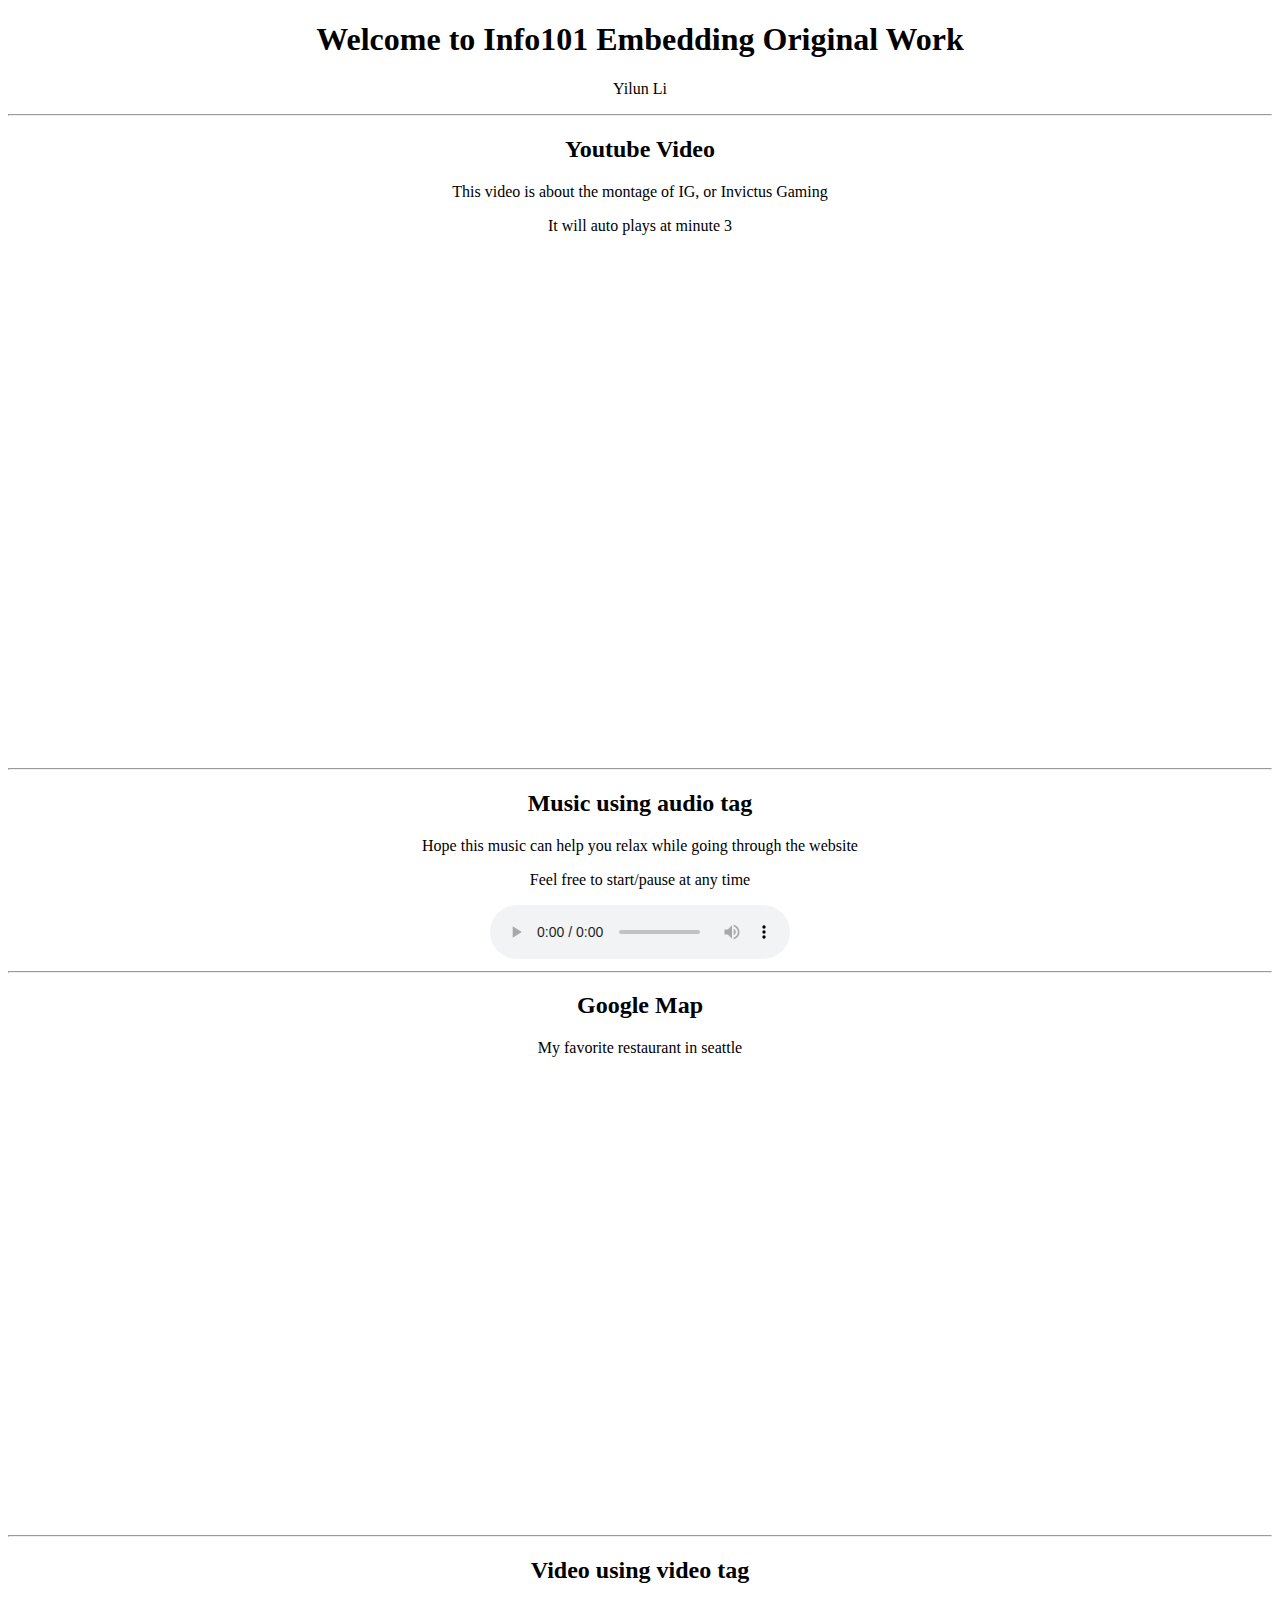
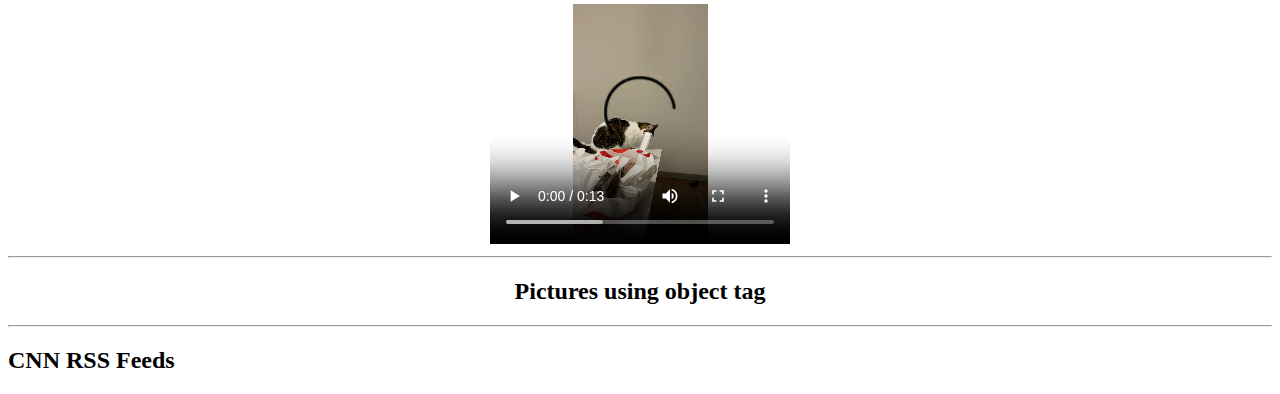
==== embeddingOriginalWork.html @ c0c5ab9f "Add files via upload" ====
<!DOCTYPE html>
<html>
	<head>
		<title>Info101 Web Embedding</title>
	</head>
	<body style="background-image:url(https://ideasphere.com/wp-content/uploads/2016/08/Savin-NY-Website-Background-Web-1-1024x576.jpg); background-size: 100%;">
		
	
		<h1 style="text-align:center;">Welcome to Info101 Embedding Original Work</h1>
		<p style="text-align:center;">Yilun Li</p>
		<hr>
		
		<h2 style="text-align:center;">Youtube Video</h2>
		<p style="text-align:center;">This video is about the montage of IG, or Invictus Gaming</p>
		<p style="text-align:center;">It will auto plays at minute 3</p>
		<div style="text-align:center;"><iframe width="800" height="505" src="https://www.youtube.com/embed/PsmGzbUM2m8?autoplay=1&start=180" title="IG Montage" frameborder="0" allowfullscreen>
		</iframe></div>
		<hr>
		
		<h2 style="text-align:center;">Music using audio tag</h2>
		<p style="text-align:center;">Hope this music can help you relax while going through the website</p>
		<p style="text-align:center;">Feel free to start/pause at any time</p>
		<div style="text-align:center;"><audio controls autoplay>
			 <source src="CMJ.mp3" type="audio/mpeg">
		</audio></div>
		<hr>
		
		<h2 style="text-align:center;">Google Map</h2>
		<p style="text-align:center;">My favorite restaurant in seattle</p>
		<div style="text-align:center;"><iframe src="https://www.google.com/maps/embed?pb=!1m18!1m12!1m3!1d2689.8109700993646!2d-122.3447490839754!3d47.61036517918491!2m3!1f0!2f0!3f0!3m2!1i1024!2i768!4f13.1!3m3!1m2!1s0x54906ab2ce0e56f7%3A0xbaad6a1dd096642a!2sThe%20Pink%20Door!5e0!3m2!1sen!2sus!4v1633821045887!5m2!1sen!2sus" width="600" height="450" style="border:0;" allowfullscreen="" loading="lazy"></iframe>
		</div>
		<hr>
		
		<h2 style="text-align:center;">Video using video tag</h2>
		<div style="text-align:center;"><video width="300" height="240" controls>
			<source src="cat.MP4" type="video/mp4">
		</video></div>
		<hr>
		
		
		<h2 style="text-align:center;">Pictures using object tag</h2>
		
		<hr>
		
		
		<h2>CNN RSS Feeds</h2>
<script async defer src='https://p3k.org/rss/main.js?align=initial&amp;boxFillColor=%23ffead2&amp;compact=true&amp;fontFace=10pt%20sans-serif&amp;frameColor=%23b3a28e&amp;headless=false&amp;height=200&amp;linkColor=%232c7395&amp;maxItems=7&amp;radius=10&amp;showXmlButton=true&amp;textColor=%23ff9300&amp;titleBarColor=%2390a8b3&amp;titleBarTextColor=%23ffead2&amp;url=http%3A%2F%2Frss.cnn.com%2Frss%2Fcnn_topstories.rss&amp;width=900'></script>	
	
	

	
	
	
	</body>
	
</html>
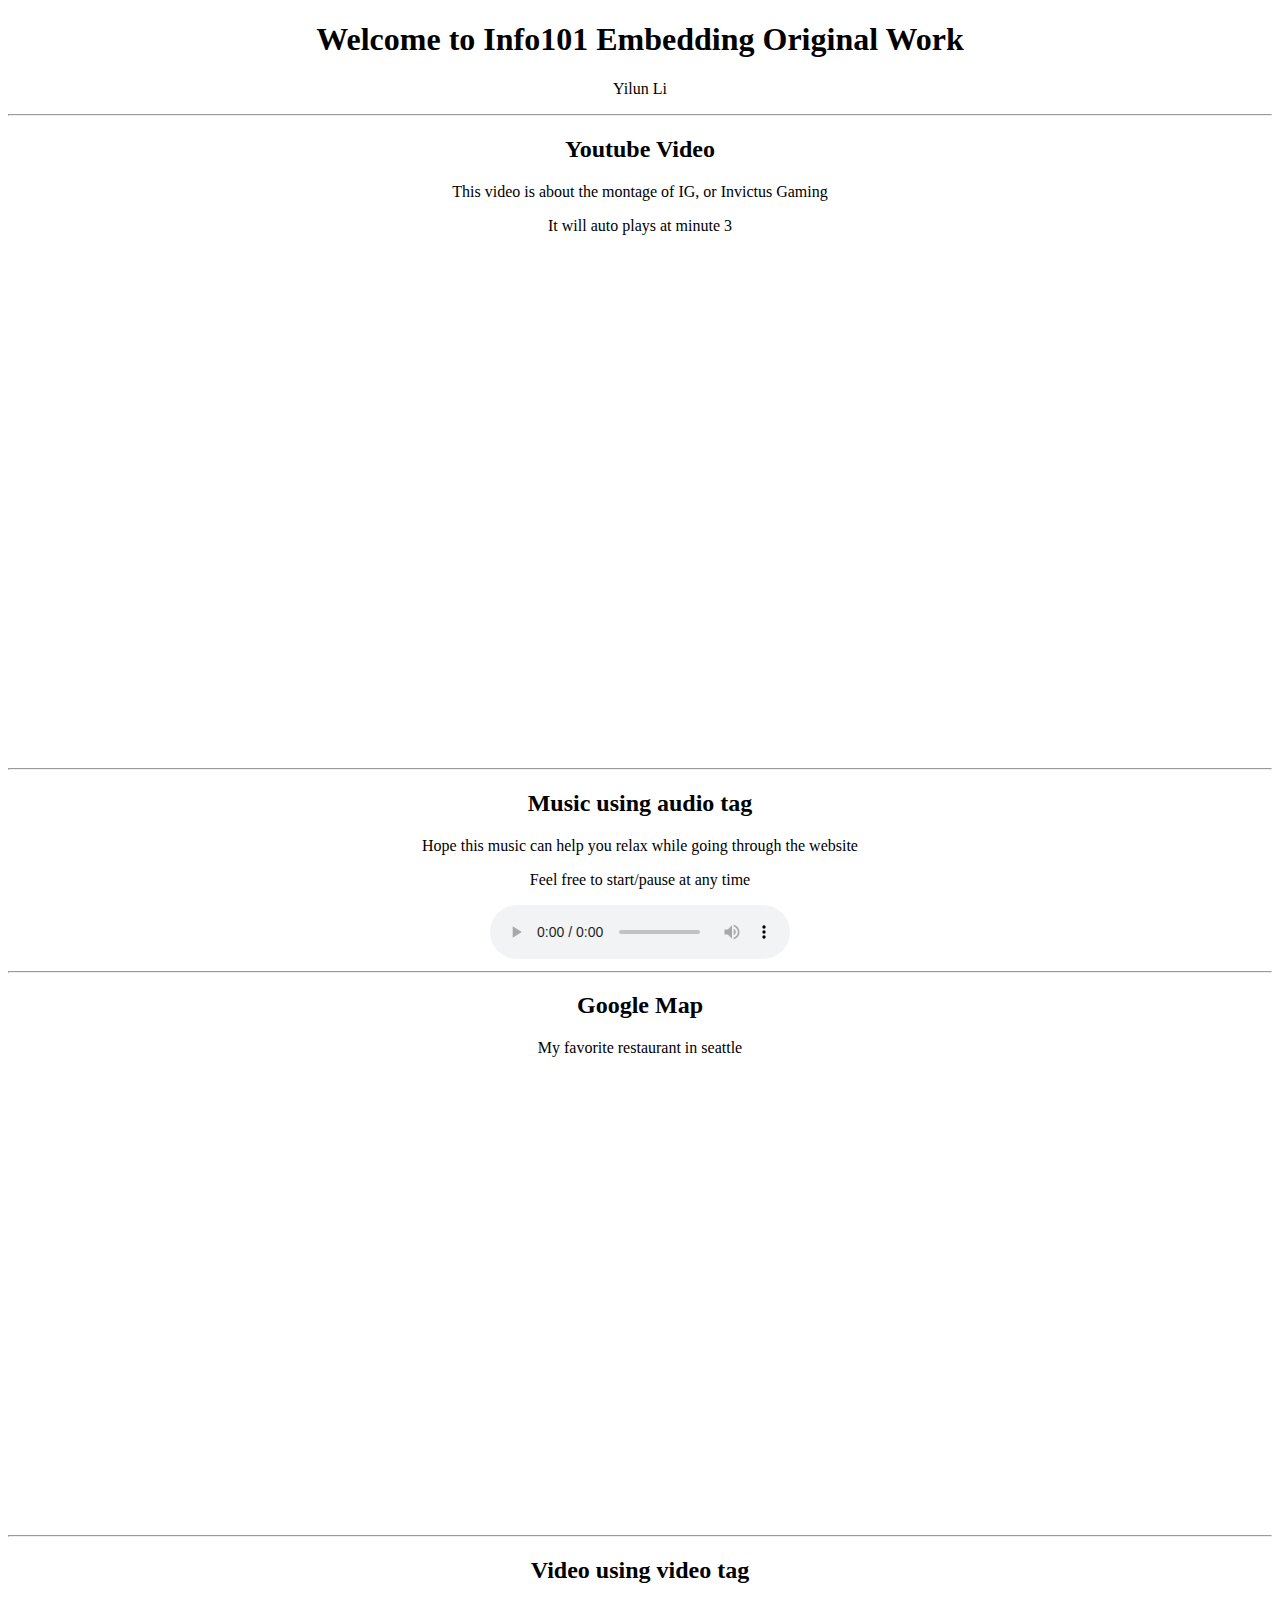
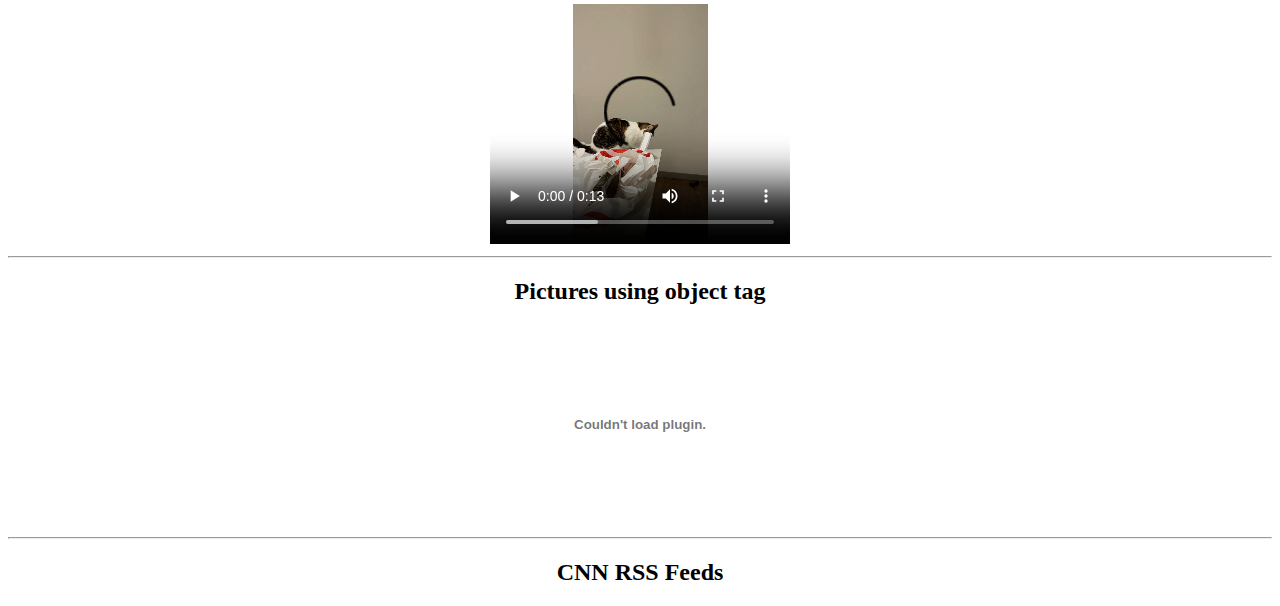
==== commit 9fb0a7ca: "Add files via upload" ====
--- a/embeddingOriginalWork.html
+++ b/embeddingOriginalWork.html
@@ -13,7 +13,7 @@
 		<h2 style="text-align:center;">Youtube Video</h2>
 		<p style="text-align:center;">This video is about the montage of IG, or Invictus Gaming</p>
 		<p style="text-align:center;">It will auto plays at minute 3</p>
-		<div style="text-align:center;"><iframe width="800" height="505" src="https://www.youtube.com/embed/PsmGzbUM2m8?autoplay=1&start=180" title="IG Montage" frameborder="0" allowfullscreen>
+		<div style="text-align:center;"><iframe width="800" height="505" src="https://www.youtube.com/embed/PsmGzbUM2m8?&autoplay=1&start=180" title="IG Montage" frameborder="0" allowfullscreen>
 		</iframe></div>
 		<hr>
 		
@@ -39,12 +39,15 @@
 		
 		
 		<h2 style="text-align:center;">Pictures using object tag</h2>
-		
+		<div style="text-align:center;"><object data="cat2.pdf" width="300" height="200">
+		</object>
+		<object data="cat3.pdf" width="300" height="200">
+		</div>
 		<hr>
 		
 		
 		<h2>CNN RSS Feeds</h2>
-<script async defer src='https://p3k.org/rss/main.js?align=initial&amp;boxFillColor=%23ffead2&amp;compact=true&amp;fontFace=10pt%20sans-serif&amp;frameColor=%23b3a28e&amp;headless=false&amp;height=200&amp;linkColor=%232c7395&amp;maxItems=7&amp;radius=10&amp;showXmlButton=true&amp;textColor=%23ff9300&amp;titleBarColor=%2390a8b3&amp;titleBarTextColor=%23ffead2&amp;url=http%3A%2F%2Frss.cnn.com%2Frss%2Fcnn_topstories.rss&amp;width=900'></script>	
+		<script async defer src='https://p3k.org/rss/main.js?align=initial&amp;boxFillColor=%23ffead2&amp;compact=true&amp;fontFace=10pt%20sans-serif&amp;frameColor=%23b3a28e&amp;headless=false&amp;height=200&amp;linkColor=%232c7395&amp;maxItems=7&amp;radius=10&amp;showXmlButton=true&amp;textColor=%23ff9300&amp;titleBarColor=%2390a8b3&amp;titleBarTextColor=%23ffead2&amp;url=http%3A%2F%2Frss.cnn.com%2Frss%2Fcnn_topstories.rss&amp;width=900'></script>	
 	
 	
 
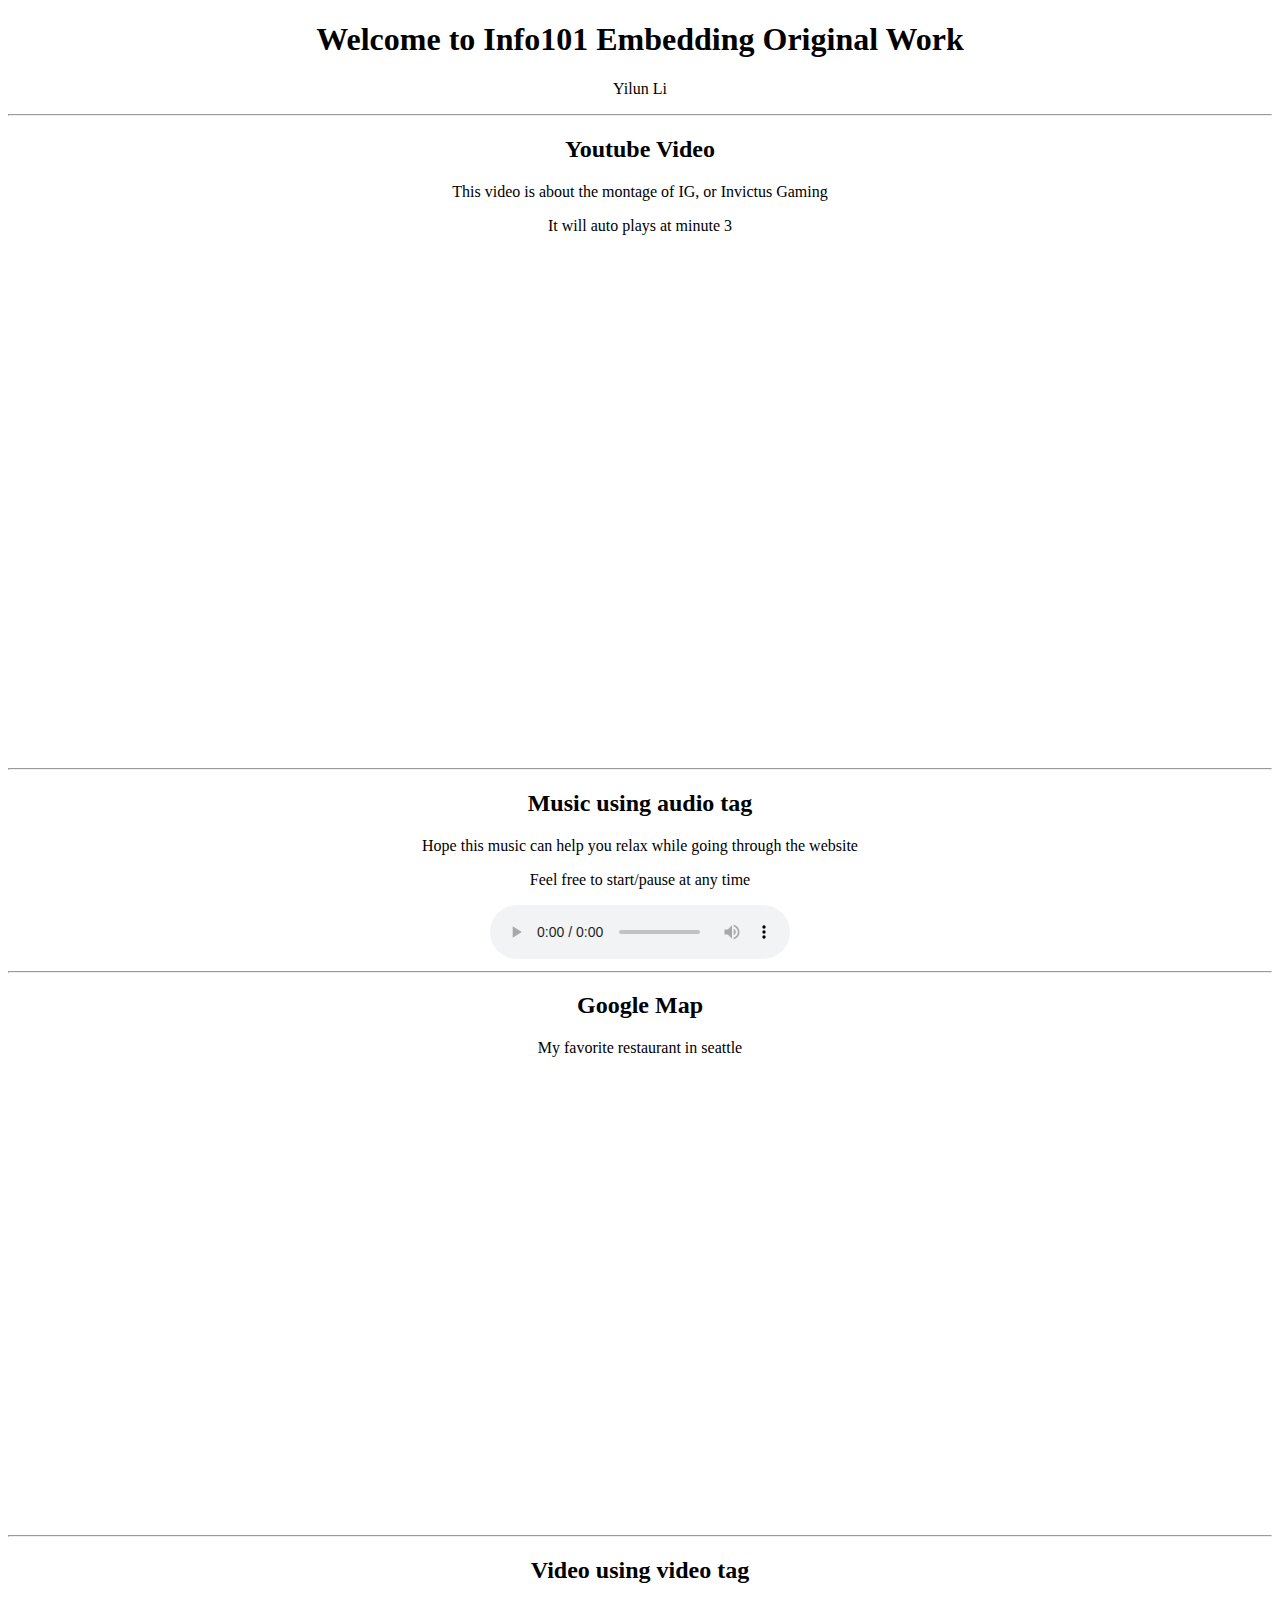
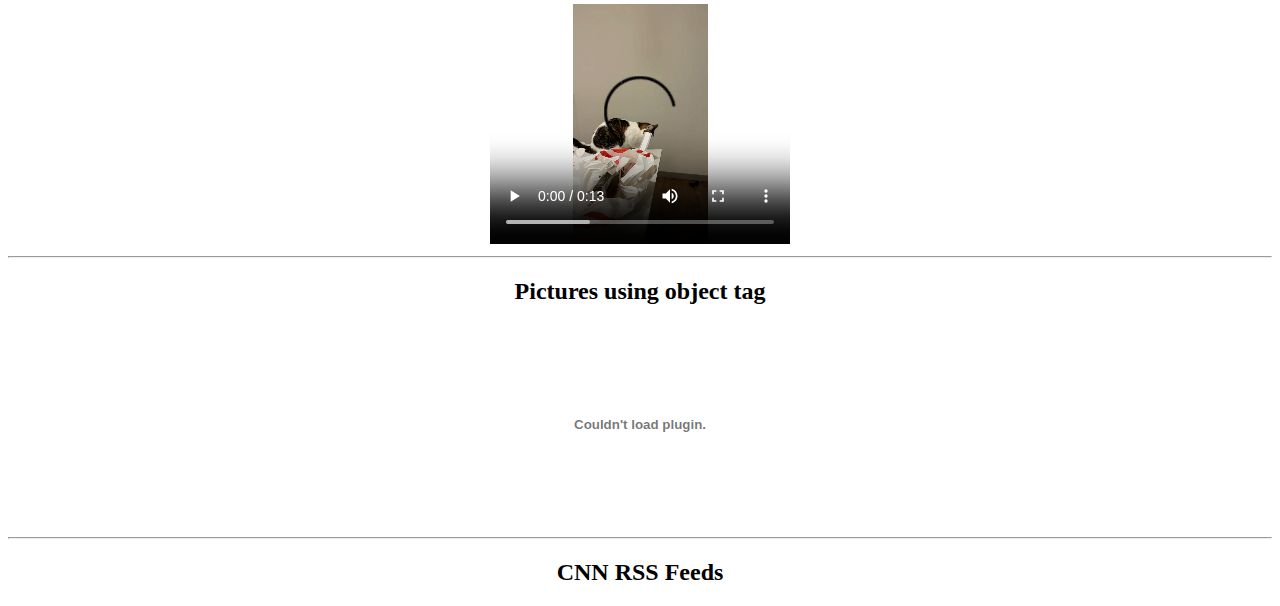
==== commit 1cbe00f8: "Update embeddingOriginalWork.html" ====
--- a/embeddingOriginalWork.html
+++ b/embeddingOriginalWork.html
@@ -1,7 +1,7 @@
 <!DOCTYPE html>
 <html>
 	<head>
-		<title>Info101 Web Embedding</title>
+		<title>Info 101 Web Embedding</title>
 	</head>
 	<body style="background-image:url(https://ideasphere.com/wp-content/uploads/2016/08/Savin-NY-Website-Background-Web-1-1024x576.jpg); background-size: 100%;">
 		
@@ -56,4 +56,4 @@
 	
 	</body>
 	
-</html>+</html>
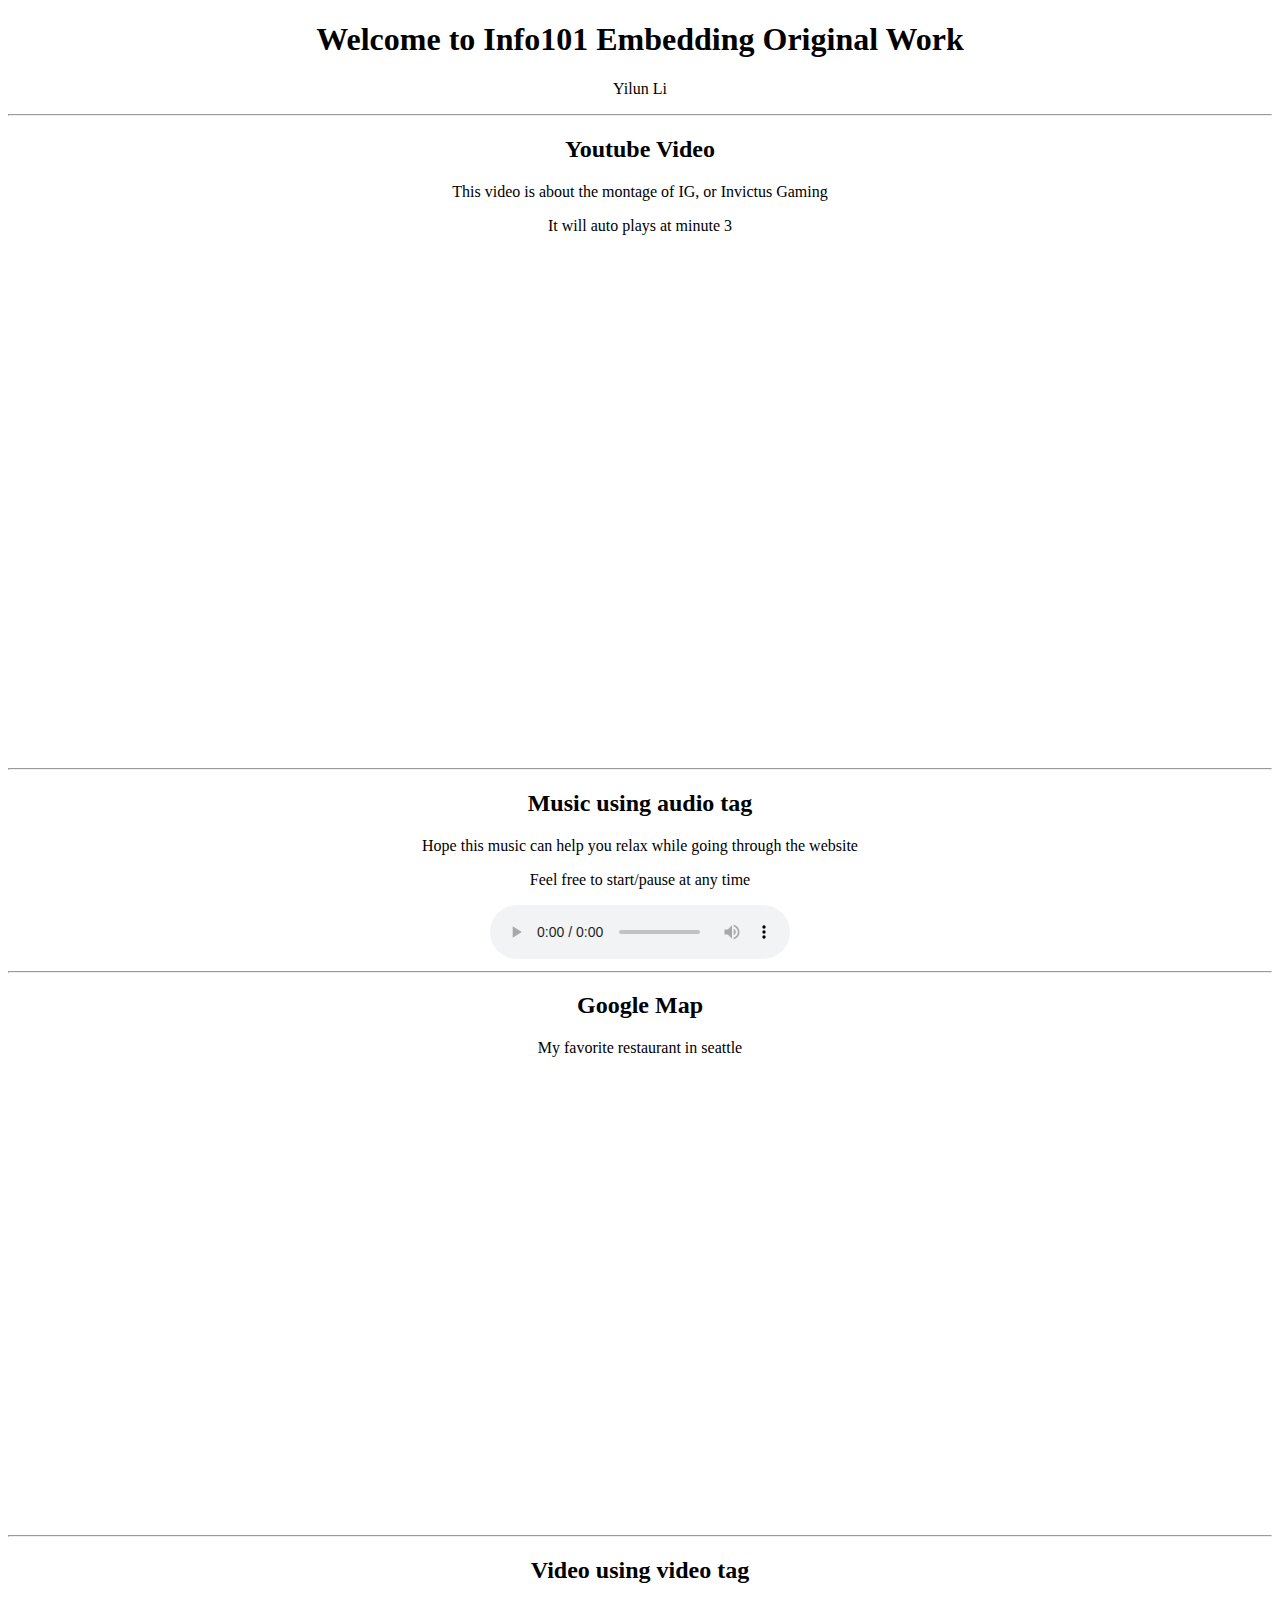
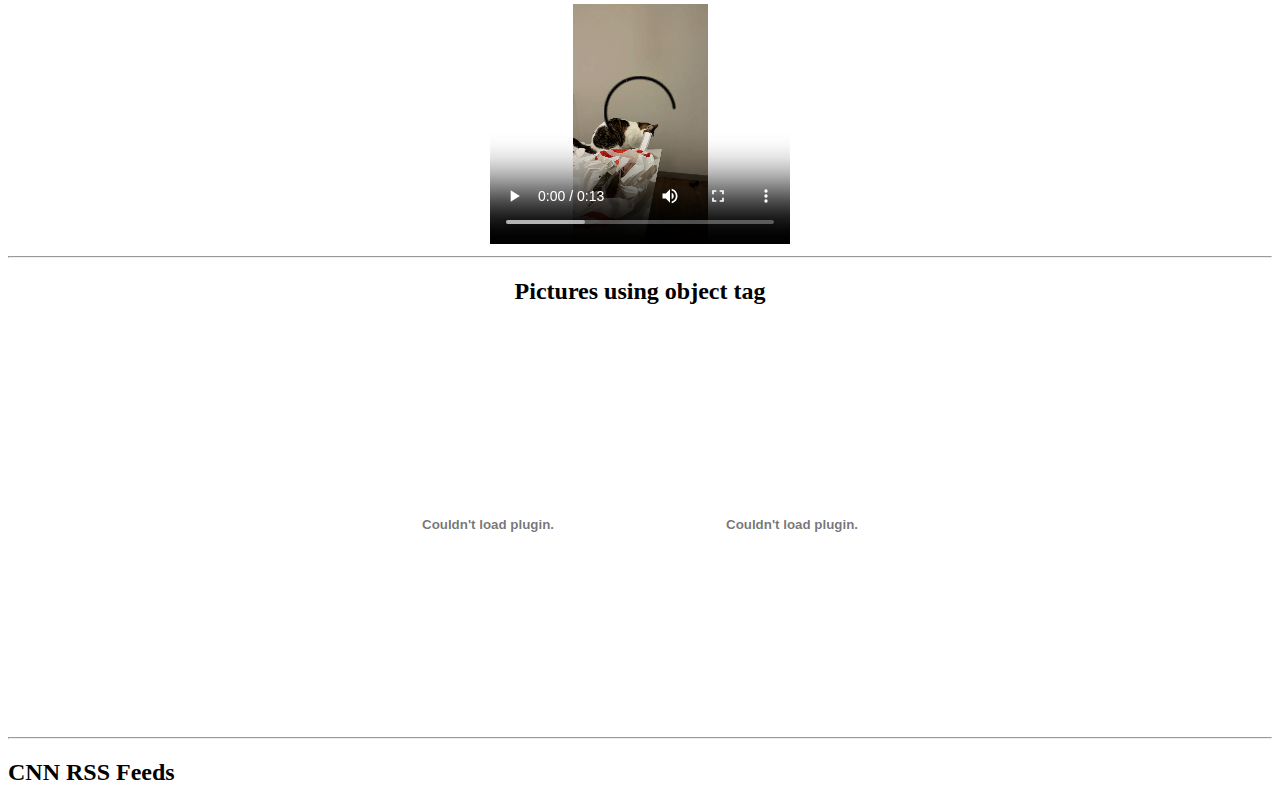
==== commit 6bccc772: "Add files via upload" ====
--- a/embeddingOriginalWork.html
+++ b/embeddingOriginalWork.html
@@ -1,7 +1,7 @@
 <!DOCTYPE html>
 <html>
 	<head>
-		<title>Info 101 Web Embedding</title>
+		<title>Info101 Web Embedding</title>
 	</head>
 	<body style="background-image:url(https://ideasphere.com/wp-content/uploads/2016/08/Savin-NY-Website-Background-Web-1-1024x576.jpg); background-size: 100%;">
 		
@@ -39,21 +39,17 @@
 		
 		
 		<h2 style="text-align:center;">Pictures using object tag</h2>
-		<div style="text-align:center;"><object data="cat2.pdf" width="300" height="200">
+		<div style="text-align:center;"><object data="cat2.pdf" width="300" height="400">
 		</object>
-		<object data="cat3.pdf" width="300" height="200">
+		<object data="cat3.pdf" width="300" height="400"></object>
 		</div>
 		<hr>
 		
 		
 		<h2>CNN RSS Feeds</h2>
-		<script async defer src='https://p3k.org/rss/main.js?align=initial&amp;boxFillColor=%23ffead2&amp;compact=true&amp;fontFace=10pt%20sans-serif&amp;frameColor=%23b3a28e&amp;headless=false&amp;height=200&amp;linkColor=%232c7395&amp;maxItems=7&amp;radius=10&amp;showXmlButton=true&amp;textColor=%23ff9300&amp;titleBarColor=%2390a8b3&amp;titleBarTextColor=%23ffead2&amp;url=http%3A%2F%2Frss.cnn.com%2Frss%2Fcnn_topstories.rss&amp;width=900'></script>	
-	
-	
-
-	
-	
+<script async defer src='https://p3k.org/rss/main.js?align=initial&amp;boxFillColor=%23ffead2&amp;compact=true&amp;fontFace=10pt%20sans-serif&amp;frameColor=%23b3a28e&amp;headless=false&amp;height=200&amp;linkColor=%232c7395&amp;maxItems=7&amp;radius=10&amp;showXmlButton=true&amp;textColor=%23ff9300&amp;titleBarColor=%2390a8b3&amp;titleBarTextColor=%23ffead2&amp;url=http%3A%2F%2Frss.cnn.com%2Frss%2Fcnn_topstories.rss&amp;width=900'></script>	
+		
 	
 	</body>
 	
-</html>
+</html>